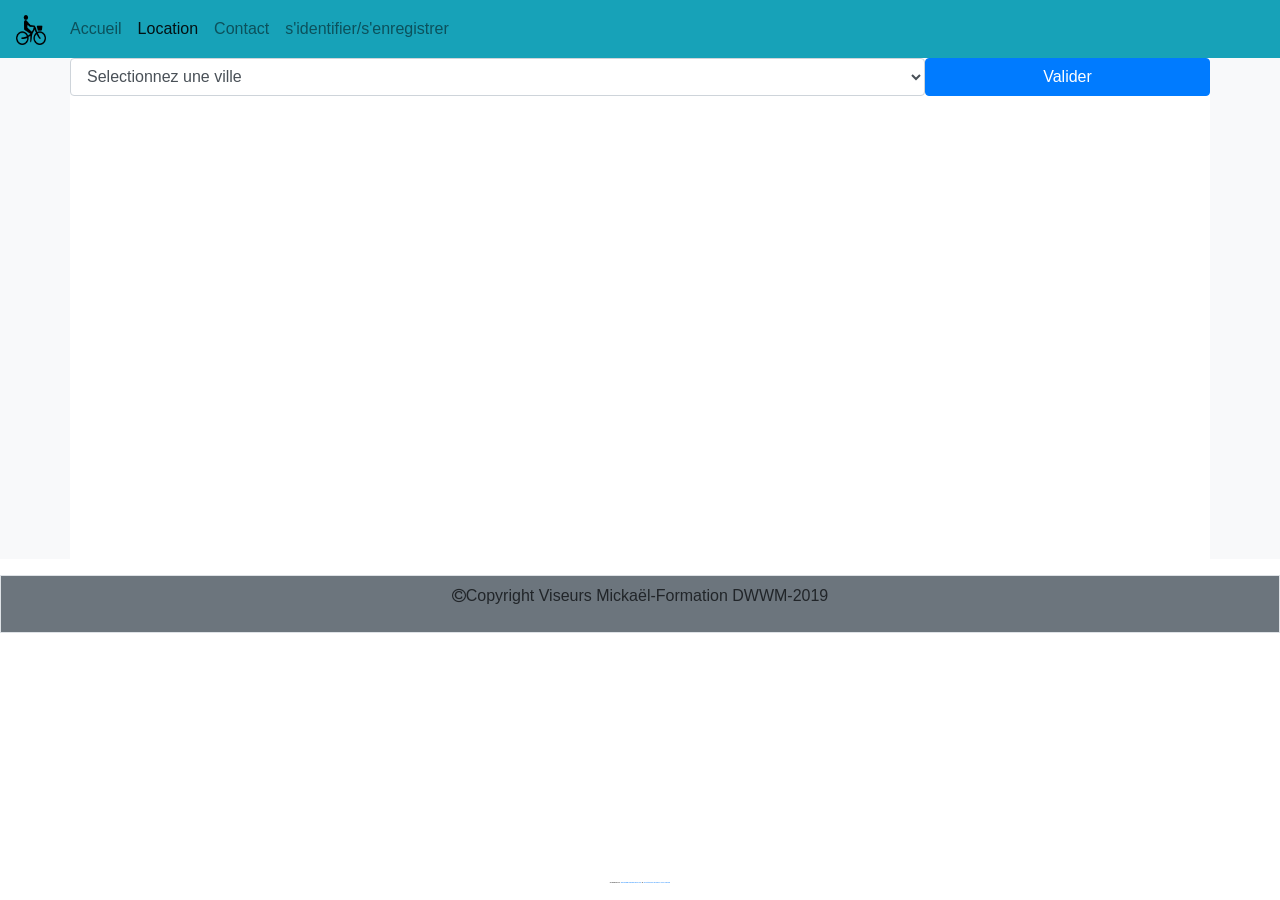
==== locationVelos/HTML/Lieux.html @ ddf26fdf "maj maj projet" ====
<!doctype html>
<html lang="en">

<head>
    <title>Lieux de Location</title>
    <!-- Required meta tags -->
    <meta charset="utf-8">
    <meta name="viewport" content="width=device-width, initial-scale=1, shrink-to-fit=no">

    <!-- Bootstrap CSS -->
    <link rel="stylesheet" href="https://stackpath.bootstrapcdn.com/bootstrap/4.3.1/css/bootstrap.min.css"
        integrity="sha384-ggOyR0iXCbMQv3Xipma34MD+dH/1fQ784/j6cY/iJTQUOhcWr7x9JvoRxT2MZw1T" crossorigin="anonymous">
    <link rel="stylesheet" href="https://maxcdn.bootstrapcdn.com/font-awesome/4.7.0/css/font-awesome.min.css">
    <link rel="stylesheet" type="text/css" href="css/index.css">
</head>

<body>
    <nav class="navbar navbar-expand-md navbar-light bg-info sticky-top">
        <a class="navbar-brand" href="#">
            <img src="../img/logo_200.png" width="30" height="30" alt="logo">
        </a>
        <div class="collapse navbar-collapse" id="navbarSupportedContent">
            <ul class="navbar-nav mr-auto mt-2 mt-lg-0">
                <li class="nav-item">
                    <a class="nav-link" href="../index.html">Accueil</a>
                </li>
                <li class="nav-item active">
                    <a class="nav-link" href="#">Location</a>
                </li>
                <li class="nav-item">
                    <a class="nav-link" href="contact.html">Contact</a>
                </li>
                <li class="nav-item">
                    <a class="nav-link" href="login.html">s'identifier/s'enregistrer</a>
                </li>
            </ul>
        </div>
        <button class="navbar-toggler" type="button" data-toggle="collapse" data-target="#navbarSupportedContent"
            aria-controls="navbarSupportedContent" aria-expanded="false" aria-label="Toggle navigation">
            <span class="navbar-toggler-icon"></span>
        </button>
    </nav>
    <div class="bg-light">
        <div class="container bg-white">
            <section>
                <form action="">
                    <div class="form-group row">
                        <select class="form-control col-9" id="lieuSelect">
                            <option value="">Selectionnez une ville</option>
                            <option value="bordeaux_tartempion">Bordeaux, rue Tartempion</option>
                            <option value="bordeaux_trucmuche">Bordeaux, rue Trucmuche</option>
                            <option value="bordeaux_bidule">Bordeaux, rue Bidule</option>
                            <option value="lille_tartempion">Lille, rue Tartempion</option>
                            <option value="lille_trucmuche">Lille, rue Trucmuche</option>
                            <option value="lyon_tartempion">Lyon, rue Tartempion</option>
                            <option value="lyon_trucmuche">Lyon, rue Trucmuche</option>
                            <option value="paris_tartempion">Paris, rue Tartempion</option>
                            <option value="paris_trucmuche">Paris, rue Trucmuche</option>
                        </select>
                        <!-- <button class="btn btn-primary col-3" type="button">Valider</button> -->
                        <a class="btn btn-primary col-3" href="Location.html" role="button">Valider</a>
                    </div>
                </form>
            </section>
            <section>
                <div class="mx-auto" style="overflow:hidden;width: 700px;"><iframe width="700" height="440"
                        src="https://maps.google.com/maps?width=700&amp;height=440&amp;hl=en&amp;q=Bordeaux%2C%20France+(Titre)&amp;ie=UTF8&amp;t=&amp;z=14&amp;iwloc=B&amp;output=embed"
                        frameborder="0" scrolling="no" marginheight="0" marginwidth="0"></iframe>
                    <div
                        style="position: absolute;width: 80%;bottom: 10px;left: 0;right: 0;margin-left: auto;margin-right: auto;color: #000;text-align: center;">
                        <small style="line-height: 1.8;font-size: 2px;background: #fff;">Powered by <a
                                href="https://embedgooglemaps.com/it/">embedgooglemaps EN</a> & <a
                                href="http://www.stedentrippers.nl/berlijn.html">praktische reisinfo over
                                berlijn</a></small></div>
                    <style>
                        #gmap_canvas img {
                            max-width: none !important;
                            background: none !important
                        }
                    </style>
                </div>
            </section>
        </div>
    </div>
    <footer class="border bg-secondary mt-3 py-2">
        <p class="text-center"><i class="fa fa-copyright" aria-hidden="true"></i>Copyright Viseurs Mickaël-Formation
            DWWM-2019</p>
    </footer>
    <!-- Optional JavaScript -->
    <!-- jQuery first, then Popper.js, then Bootstrap JS -->
    <script src="https://code.jquery.com/jquery-3.3.1.slim.min.js"
        integrity="sha384-q8i/X+965DzO0rT7abK41JStQIAqVgRVzpbzo5smXKp4YfRvH+8abtTE1Pi6jizo"
        crossorigin="anonymous"></script>
    <script src="https://cdnjs.cloudflare.com/ajax/libs/popper.js/1.14.7/umd/popper.min.js"
        integrity="sha384-UO2eT0CpHqdSJQ6hJty5KVphtPhzWj9WO1clHTMGa3JDZwrnQq4sF86dIHNDz0W1"
        crossorigin="anonymous"></script>
    <script src="https://stackpath.bootstrapcdn.com/bootstrap/4.3.1/js/bootstrap.min.js"
        integrity="sha384-JjSmVgyd0p3pXB1rRibZUAYoIIy6OrQ6VrjIEaFf/nJGzIxFDsf4x0xIM+B07jRM"
        crossorigin="anonymous"></script>
</body>

</html>
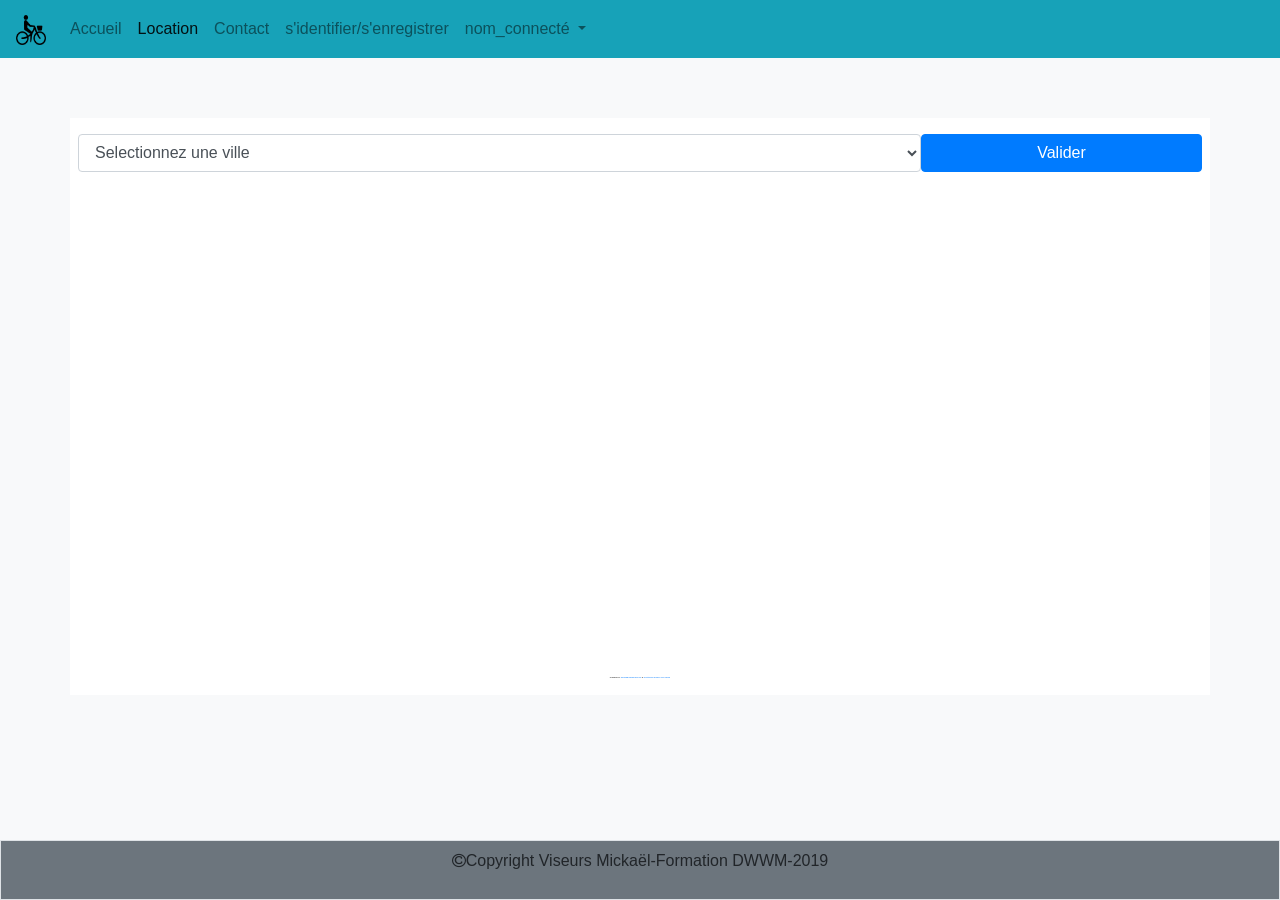
==== commit a4a206fd: "maj" ====
--- a/locationVelos/HTML/Lieux.html
+++ b/locationVelos/HTML/Lieux.html
@@ -8,95 +8,97 @@
     <meta name="viewport" content="width=device-width, initial-scale=1, shrink-to-fit=no">
 
     <!-- Bootstrap CSS -->
-    <link rel="stylesheet" href="https://stackpath.bootstrapcdn.com/bootstrap/4.3.1/css/bootstrap.min.css"
-        integrity="sha384-ggOyR0iXCbMQv3Xipma34MD+dH/1fQ784/j6cY/iJTQUOhcWr7x9JvoRxT2MZw1T" crossorigin="anonymous">
+    <link rel="stylesheet" href="https://stackpath.bootstrapcdn.com/bootstrap/4.3.1/css/bootstrap.min.css" integrity="sha384-ggOyR0iXCbMQv3Xipma34MD+dH/1fQ784/j6cY/iJTQUOhcWr7x9JvoRxT2MZw1T" crossorigin="anonymous">
     <link rel="stylesheet" href="https://maxcdn.bootstrapcdn.com/font-awesome/4.7.0/css/font-awesome.min.css">
-    <link rel="stylesheet" type="text/css" href="css/index.css">
+    <link rel="stylesheet" type="text/css" href="../css/Lieux.css">
 </head>
 
 <body>
-    <nav class="navbar navbar-expand-md navbar-light bg-info sticky-top">
-        <a class="navbar-brand" href="#">
-            <img src="../img/logo_200.png" width="30" height="30" alt="logo">
-        </a>
-        <div class="collapse navbar-collapse" id="navbarSupportedContent">
-            <ul class="navbar-nav mr-auto mt-2 mt-lg-0">
-                <li class="nav-item">
-                    <a class="nav-link" href="../index.html">Accueil</a>
-                </li>
-                <li class="nav-item active">
-                    <a class="nav-link" href="#">Location</a>
-                </li>
-                <li class="nav-item">
-                    <a class="nav-link" href="contact.html">Contact</a>
-                </li>
-                <li class="nav-item">
-                    <a class="nav-link" href="login.html">s'identifier/s'enregistrer</a>
-                </li>
-            </ul>
-        </div>
-        <button class="navbar-toggler" type="button" data-toggle="collapse" data-target="#navbarSupportedContent"
-            aria-controls="navbarSupportedContent" aria-expanded="false" aria-label="Toggle navigation">
-            <span class="navbar-toggler-icon"></span>
-        </button>
-    </nav>
     <div class="bg-light">
-        <div class="container bg-white">
-            <section>
-                <form action="">
-                    <div class="form-group row">
-                        <select class="form-control col-9" id="lieuSelect">
-                            <option value="">Selectionnez une ville</option>
-                            <option value="bordeaux_tartempion">Bordeaux, rue Tartempion</option>
-                            <option value="bordeaux_trucmuche">Bordeaux, rue Trucmuche</option>
-                            <option value="bordeaux_bidule">Bordeaux, rue Bidule</option>
-                            <option value="lille_tartempion">Lille, rue Tartempion</option>
-                            <option value="lille_trucmuche">Lille, rue Trucmuche</option>
-                            <option value="lyon_tartempion">Lyon, rue Tartempion</option>
-                            <option value="lyon_trucmuche">Lyon, rue Trucmuche</option>
-                            <option value="paris_tartempion">Paris, rue Tartempion</option>
-                            <option value="paris_trucmuche">Paris, rue Trucmuche</option>
-                        </select>
-                        <!-- <button class="btn btn-primary col-3" type="button">Valider</button> -->
-                        <a class="btn btn-primary col-3" href="Location.html" role="button">Valider</a>
+        <nav class="navbar navbar-expand-md navbar-light bg-info sticky-top">
+            <a class="navbar-brand" href="../index.html">
+                <img src="../img/logo_200.png" width="30" height="30" alt="logo">
+            </a>
+            <div class="collapse navbar-collapse" id="navbarSupportedContent">
+                <ul class="navbar-nav mr-auto mt-2 mt-lg-0">
+                    <li class="nav-item">
+                        <a class="nav-link" href="../index.html">Accueil</a>
+                    </li>
+                    <li class="nav-item active">
+                        <a class="nav-link" href="#">Location</a>
+                    </li>
+                    <li class="nav-item">
+                        <a class="nav-link" href="contact.html">Contact</a>
+                    </li>
+                    <li class="nav-item">
+                        <a class="nav-link" href="login.html">s'identifier/s'enregistrer</a>
+                    </li>
+                    <li class="nav-item dropdown">
+                        <a class="nav-link dropdown-toggle" href="#" id="navbarDropdown" role="button" data-toggle="dropdown" aria-haspopup="true" aria-expanded="false">
+                            nom_connecté
+                        </a>
+                        <div class="dropdown-menu" aria-labelledby="navbarDropdown">
+                            <a class="dropdown-item" href="profil.html">Profil</a>
+                            <a class="dropdown-item" href="#">Déconnecter</a>
+                        </div>
+                    </li>
+                </ul>
+            </div>
+            <button class="navbar-toggler" type="button" data-toggle="collapse" data-target="#navbarSupportedContent" aria-controls="navbarSupportedContent" aria-expanded="false" aria-label="Toggle navigation">
+                <span class="navbar-toggler-icon"></span>
+            </button>
+        </nav>
+        <div class="bg-light marge">
+            <div class="container bg-white">
+                <section>
+                    <form action="">
+                        <div class="form-group row px-2 py-3">
+                            <select class="form-control col-9" id="lieuSelect">
+                                <option value="">Selectionnez une ville</option>
+                                <option value="bordeaux_tartempion">Bordeaux, rue Tartempion</option>
+                                <option value="bordeaux_trucmuche">Bordeaux, rue Trucmuche</option>
+                                <option value="bordeaux_bidule">Bordeaux, rue Bidule</option>
+                                <option value="lille_tartempion">Lille, rue Tartempion</option>
+                                <option value="lille_trucmuche">Lille, rue Trucmuche</option>
+                                <option value="lyon_tartempion">Lyon, rue Tartempion</option>
+                                <option value="lyon_trucmuche">Lyon, rue Trucmuche</option>
+                                <option value="paris_tartempion">Paris, rue Tartempion</option>
+                                <option value="paris_trucmuche">Paris, rue Trucmuche</option>
+                            </select>
+                            <!-- <button class="btn btn-primary col-3" type="button">Valider</button> -->
+                            <a class="btn btn-primary col-3" href="Location.html" role="button">Valider</a>
+                        </div>
+                    </form>
+                </section>
+                <section>
+                    <div class="mx-auto pb-3 embed-responsive embed-responsive-21by9">
+                        <iframe class="embed-responsive-item" width="700" height="400" src="https://maps.google.com/maps?width=700&amp;height=440&amp;hl=en&amp;q=Bordeaux%2C%20France+(Titre)&amp;ie=UTF8&amp;t=&amp;z=14&amp;iwloc=B&amp;output=embed" frameborder="0" scrolling="no"
+                            marginheight="0" marginwidth="0"></iframe>
+                        <div style="position: absolute;width: 80%;bottom: 10px;left: 0;right: 0;margin-left: auto;margin-right: auto;color: #000;text-align: center;">
+                            <small style="line-height: 1.8;font-size: 2px;background: #fff;">Powered by <a
+                                    href="https://embedgooglemaps.com/it/">embedgooglemaps EN</a> & <a
+                                    href="http://www.stedentrippers.nl/berlijn.html">praktische reisinfo over
+                                    berlijn</a></small></div>
+                        <style>
+                            #gmap_canvas img {
+                                max-width: none !important;
+                                background: none !important
+                            }
+                        </style>
                     </div>
-                </form>
-            </section>
-            <section>
-                <div class="mx-auto" style="overflow:hidden;width: 700px;"><iframe width="700" height="440"
-                        src="https://maps.google.com/maps?width=700&amp;height=440&amp;hl=en&amp;q=Bordeaux%2C%20France+(Titre)&amp;ie=UTF8&amp;t=&amp;z=14&amp;iwloc=B&amp;output=embed"
-                        frameborder="0" scrolling="no" marginheight="0" marginwidth="0"></iframe>
-                    <div
-                        style="position: absolute;width: 80%;bottom: 10px;left: 0;right: 0;margin-left: auto;margin-right: auto;color: #000;text-align: center;">
-                        <small style="line-height: 1.8;font-size: 2px;background: #fff;">Powered by <a
-                                href="https://embedgooglemaps.com/it/">embedgooglemaps EN</a> & <a
-                                href="http://www.stedentrippers.nl/berlijn.html">praktische reisinfo over
-                                berlijn</a></small></div>
-                    <style>
-                        #gmap_canvas img {
-                            max-width: none !important;
-                            background: none !important
-                        }
-                    </style>
-                </div>
-            </section>
+                </section>
+            </div>
         </div>
     </div>
     <footer class="border bg-secondary mt-3 py-2">
-        <p class="text-center"><i class="fa fa-copyright" aria-hidden="true"></i>Copyright Viseurs Mickaël-Formation
-            DWWM-2019</p>
+        <p class="text-center"><i class="fa fa-copyright" aria-hidden="true"></i>Copyright Viseurs Mickaël-Formation DWWM-2019
+        </p>
     </footer>
     <!-- Optional JavaScript -->
     <!-- jQuery first, then Popper.js, then Bootstrap JS -->
-    <script src="https://code.jquery.com/jquery-3.3.1.slim.min.js"
-        integrity="sha384-q8i/X+965DzO0rT7abK41JStQIAqVgRVzpbzo5smXKp4YfRvH+8abtTE1Pi6jizo"
-        crossorigin="anonymous"></script>
-    <script src="https://cdnjs.cloudflare.com/ajax/libs/popper.js/1.14.7/umd/popper.min.js"
-        integrity="sha384-UO2eT0CpHqdSJQ6hJty5KVphtPhzWj9WO1clHTMGa3JDZwrnQq4sF86dIHNDz0W1"
-        crossorigin="anonymous"></script>
-    <script src="https://stackpath.bootstrapcdn.com/bootstrap/4.3.1/js/bootstrap.min.js"
-        integrity="sha384-JjSmVgyd0p3pXB1rRibZUAYoIIy6OrQ6VrjIEaFf/nJGzIxFDsf4x0xIM+B07jRM"
-        crossorigin="anonymous"></script>
+    <script src="https://code.jquery.com/jquery-3.3.1.slim.min.js" integrity="sha384-q8i/X+965DzO0rT7abK41JStQIAqVgRVzpbzo5smXKp4YfRvH+8abtTE1Pi6jizo" crossorigin="anonymous"></script>
+    <script src="https://cdnjs.cloudflare.com/ajax/libs/popper.js/1.14.7/umd/popper.min.js" integrity="sha384-UO2eT0CpHqdSJQ6hJty5KVphtPhzWj9WO1clHTMGa3JDZwrnQq4sF86dIHNDz0W1" crossorigin="anonymous"></script>
+    <script src="https://stackpath.bootstrapcdn.com/bootstrap/4.3.1/js/bootstrap.min.js" integrity="sha384-JjSmVgyd0p3pXB1rRibZUAYoIIy6OrQ6VrjIEaFf/nJGzIxFDsf4x0xIM+B07jRM" crossorigin="anonymous"></script>
 </body>
 
 </html>
--- a/locationVelos/css/Lieux.css
+++ b/locationVelos/css/Lieux.css
@@ -0,0 +1,21 @@
+html {
+    position: relative;
+    min-height: 100%;
+    background-color: #f8f9fa;
+}
+
+body {
+    margin-bottom: 60px;
+}
+
+footer {
+    position: absolute;
+    bottom: 0;
+    width: 100%;
+    height: 60px;
+    /* Footer height */
+}
+
+.marge {
+    padding: 60px 15px 0;
+}
